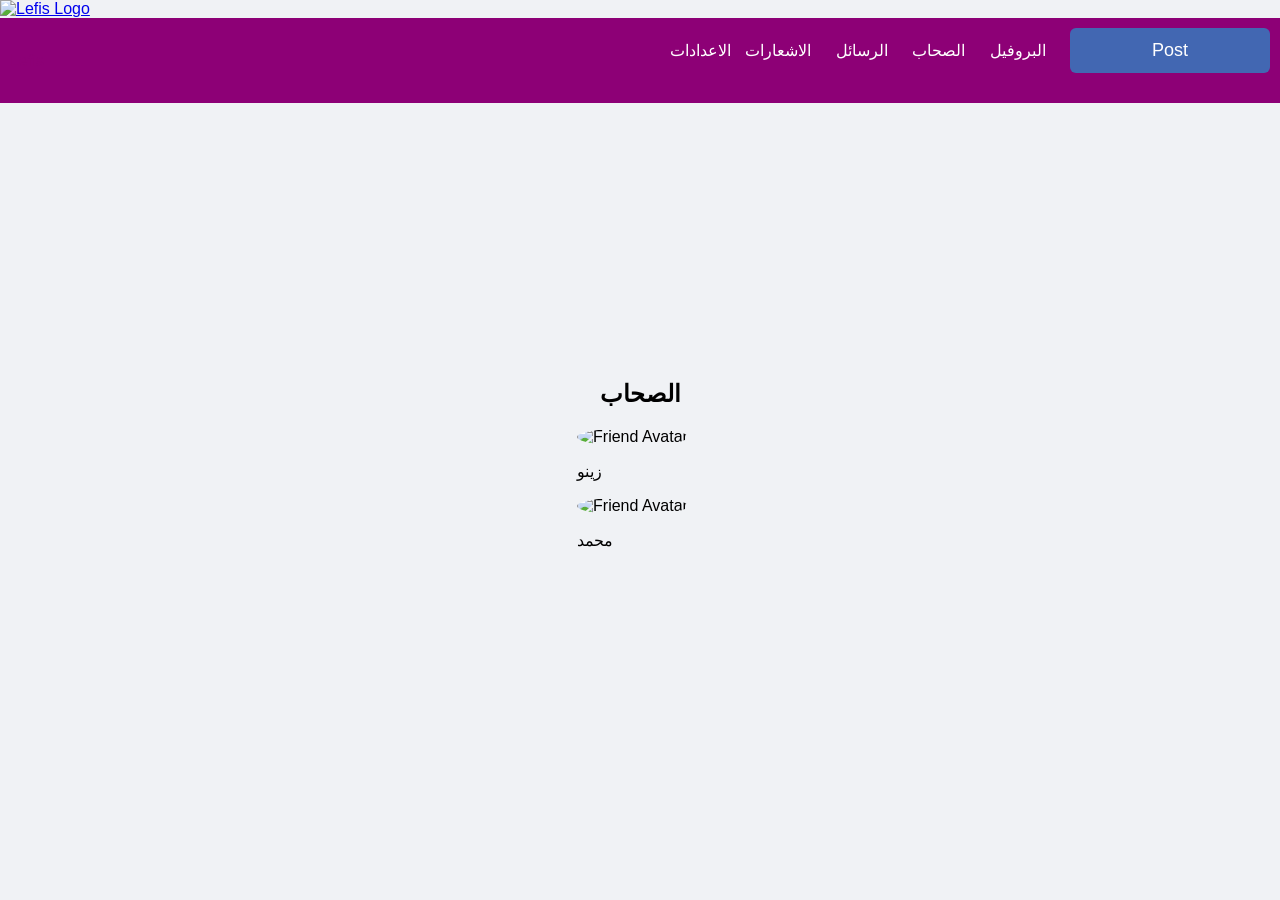
==== friends.html @ 25ddb2a0 "Add files via upload" ====
<!DOCTYPE html>
<html lang="en">
<head>
    <meta charset="UTF-8">
    <meta name="viewport" content="width=device-width, initial-scale=1.0">
    <title>Friends - Lefis</title>
    <link rel="stylesheet" href="style.css">
    <link rel="icon" type="image/png" href="./lefis logo.png">
</head>
    <!-- Add your logo with a link to the principal page -->
    <a href="home.html" class="logo">
        <img src="./lefis logo.png" alt="Lefis Logo" />
    </a>
    <nav>   
<body>
    <div class="navbar">
        <div class="navbar-logo">Lefis</div>
        <div class="navbar-menu">
            <a href="profile.html">البروفيل</a>
            <a href="friends.html">الصحاب</a>
            <a href="messages.html">الرسائل</a>
            <a href="notifications.html">الاشعارات</a>
            <a href="settings.html">الاعدادات </a>
            <button class="post-button">Post</button>
        </div>
    </div>

    <div class="content">
        <h2>الصحاب</h2>
        <div class="friend-list">
            <div class="friend">
                <img src="avatar.jpg" alt="Friend Avatar" class="avatar">
                <p>زينو</p>
            </div>
            <div class="friend">
                <img src="avatar2.jpg" alt="Friend Avatar" class="avatar">
                <p>محمد </p>
            </div>
            <!-- Add more friends as needed -->
        </div>
    </div>

    <!-- Post Modal -->
    <div id="postModal" class="modal">
        <div class="modal-content">
            <span class="close-button">&times;</span>
            <h2>Create a Post</h2>
            <textarea id="postContent" placeholder="What's on your mind?"></textarea>
            <button id="postSubmit" class="button">Post</button>
        </div>
    </div>

    <script src="index.js"></script>
</body>
</html>
---- style.css ----
/* General Styles */
body {
    font-family: 'Segoe UI', Tahoma, Geneva, Verdana, sans-serif;
    margin: 0;
    padding: 0;
    background-color: #f0f2f5;
}

.header {
    background-color: #8d0076;
    color: white;
    padding: 20px;
    text-align: center;
    font-size: 40px;
    font-weight: bold;
}

.navbar {
    background-color: #8d0076;
    color: #8d0076;
    padding: 10px;
    display: flex;
    justify-content: space-between;
    align-items: center;
}

.navbar-menu a {
    color: white;
    margin: 0 10px;
    text-decoration: none;
}

.navbar-menu a:hover {
    text-decoration: underline;
}

.login-container, .content {
    display: flex;
    justify-content: center;
    align-items: center;
    flex-direction: column;
    height: 80vh;
}

.login-box, .post-box {
    width: 400px;
    background-color: white;
    padding: 20px;
    box-shadow: 0 4px 12px rgba(0, 0, 0, 0.15);
    border-radius: 8px;
}

.input-group input, textarea {
    width: 100%;
    padding: 10px;
    border: 1px solid #dddfe2;
    border-radius: 6px;
    font-size: 16px;
}

.button {
    width: 100%;
    padding: 12px;
    background-color: #4267B2;
    border: none;
    border-radius: 6px;
    color: white;
    font-size: 18px;
    cursor: pointer;
}

.button:hover {
    background-color: #365899;
}

.feed {
    width: 600px;
    margin-top: 20px;
}

.post {
    background-color: white;
    padding: 15px;
    border-radius: 8px;
    box-shadow: 0 2px 8px rgba(0, 0, 0, 0.1);
    margin-bottom: 20px;
}

.post-header {
    display: flex;
    align-items: center;
}

.avatar {
    width: 50px;
    height: 50px;
    border-radius: 50%;
    margin-right: 15px;
}

.post-user {
    font-weight: bold;
}

.post-content {
    margin-top: 10px;
}

/* Post Button */
.post-button {
    width: 200px;
    padding: 12px;
    background-color: #4267B2;
    border: none;
    border-radius: 6px;
    color: white;
    font-size: 18px;
    cursor: pointer;
    margin-bottom: 20px;
    position: sticky; /* Keep the button in a fixed position relative to the scroll */
    top: 0; /* Stick to the top of the container */
    z-index: 1; /* Ensure it stays above other content */
}

.post-button:hover {
    background-color: #365899;
}

/* Modal Styles */
.modal {
    display: none; 
    position: fixed;
    z-index: 1;
    left: 0;
    top: 0;
    width: 100%;
    height: 100%;
    overflow: auto;
    background-color: rgba(0,0,0,0.4); /* Black w/ opacity */
}

.modal-content {
    background-color: #fefefe;
    margin: 15% auto; 
    padding: 20px;
    border: 1px solid #888;
    width: 400px;
    border-radius: 8px;
}

.close-button {
    color: #aaa;
    float: right;
    font-size: 28px;
    font-weight: bold;
}

.close-button:hover,
.close-button:focus {
    color: black;
    text-decoration: none;
    cursor: pointer;
}

/* Additional styles for textarea inside the modal */
.modal textarea {
    width: 100%;
    height: 100px;
    padding: 10px;
    border: 1px solid #ffffff;
    border-radius: 6px;
    font-size: 16px;
    margin-bottom: 10px;
}
header {
    display: flex;
    align-items: center;
    justify-content: space-between;
    padding: 10px;
    background-color: #8d0076;
}

.logo img {
    height: 40px; /* Adjust the size as needed */
}

nav a {
    color: #8d0076;
    text-decoration: none;
    margin: 0 10px;
}

nav a:hover {
    text-decoration: underline;
}
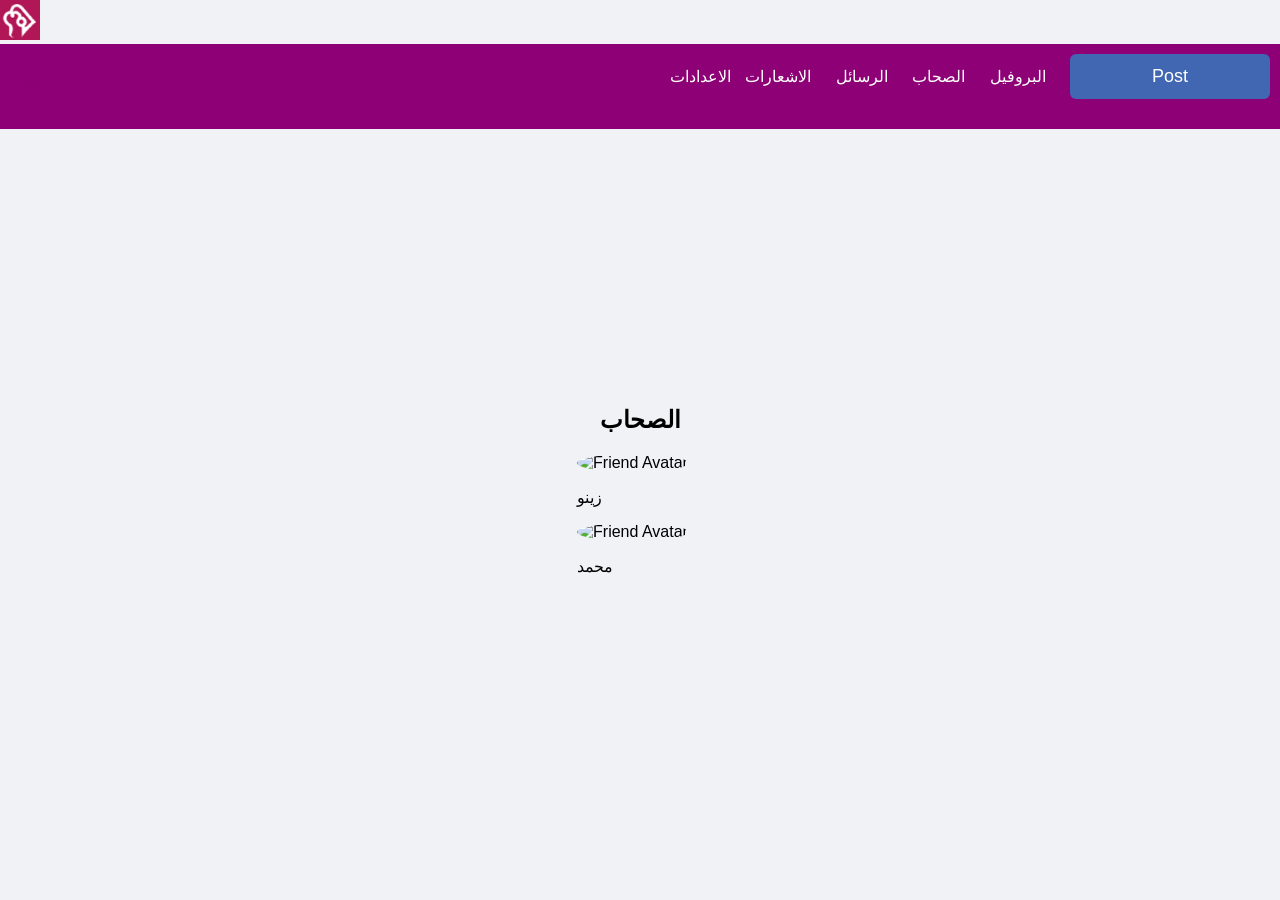
==== commit ae8dc3e6: "Update friends.html" ====
--- a/friends.html
+++ b/friends.html
@@ -16,7 +16,7 @@
     <div class="navbar">
         <div class="navbar-logo">Lefis</div>
         <div class="navbar-menu">
-            <a href="profile.html">البروفيل</a>
+            <a href="Profile.html">البروفيل</a>
             <a href="friends.html">الصحاب</a>
             <a href="messages.html">الرسائل</a>
             <a href="notifications.html">الاشعارات</a>
